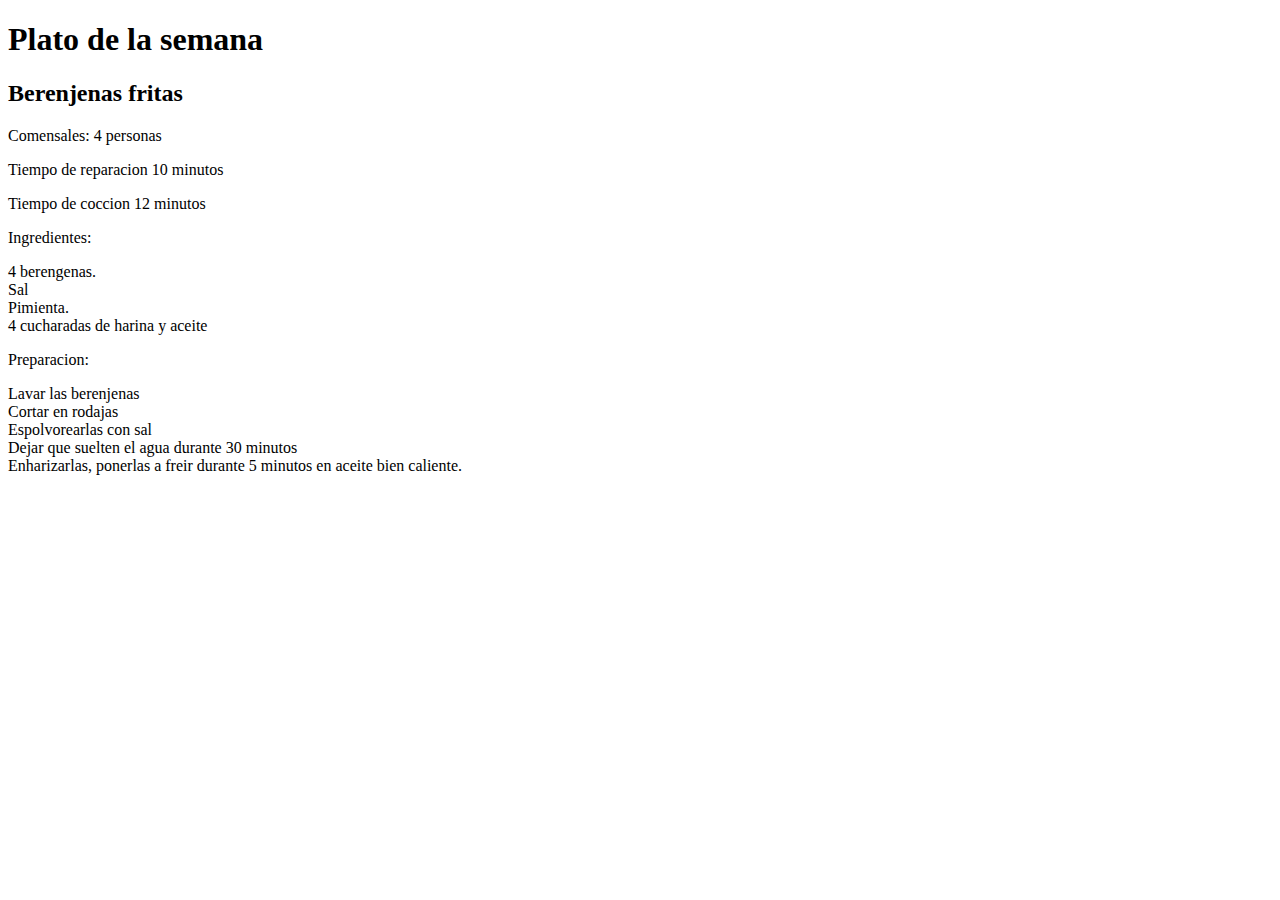
==== index.html @ 8655c0c9 "platosemana.html" ====
<!DOCTYPE html>
<html lang="en">
<head>
    <meta charset="UTF-8">
    <meta http-equiv="X-UA-Compatible" content="IE=edge">
    <meta name="viewport" content="width=device-width, initial-scale=1.0">
    <link rel="stylesheet" href="./css/style.css">
    <title>Ejercico 3</title>
</head>
<body>
    <h1>Plato de la semana</h1>

    <h2>Berenjenas fritas</h2>

    <p>Comensales: 4 personas</p>
    <p>Tiempo de reparacion 10 minutos</p>
    <p>Tiempo de coccion 12 minutos</p>

    <p>Ingredientes:</p>
     
    <p class="text">4 berengenas.</p>
    <p class="text">Sal</p>
    <p class="text">Pimienta.</p>
    <p class="text">4 cucharadas de harina y aceite</p>

    <p>Preparacion:</p>

    <p class="text">Lavar las berenjenas</p>
    <p class="text">Cortar en rodajas</p>
    <p class="text">Espolvorearlas con sal</p>
    <p class="text">Dejar que suelten el agua durante 30 minutos</p>
    <p class="text">Enharizarlas, ponerlas a freir durante 5 minutos en aceite bien caliente.</p>
    
</body>
</html>
---- css/style.css ----
.text {
    margin: 0;
}
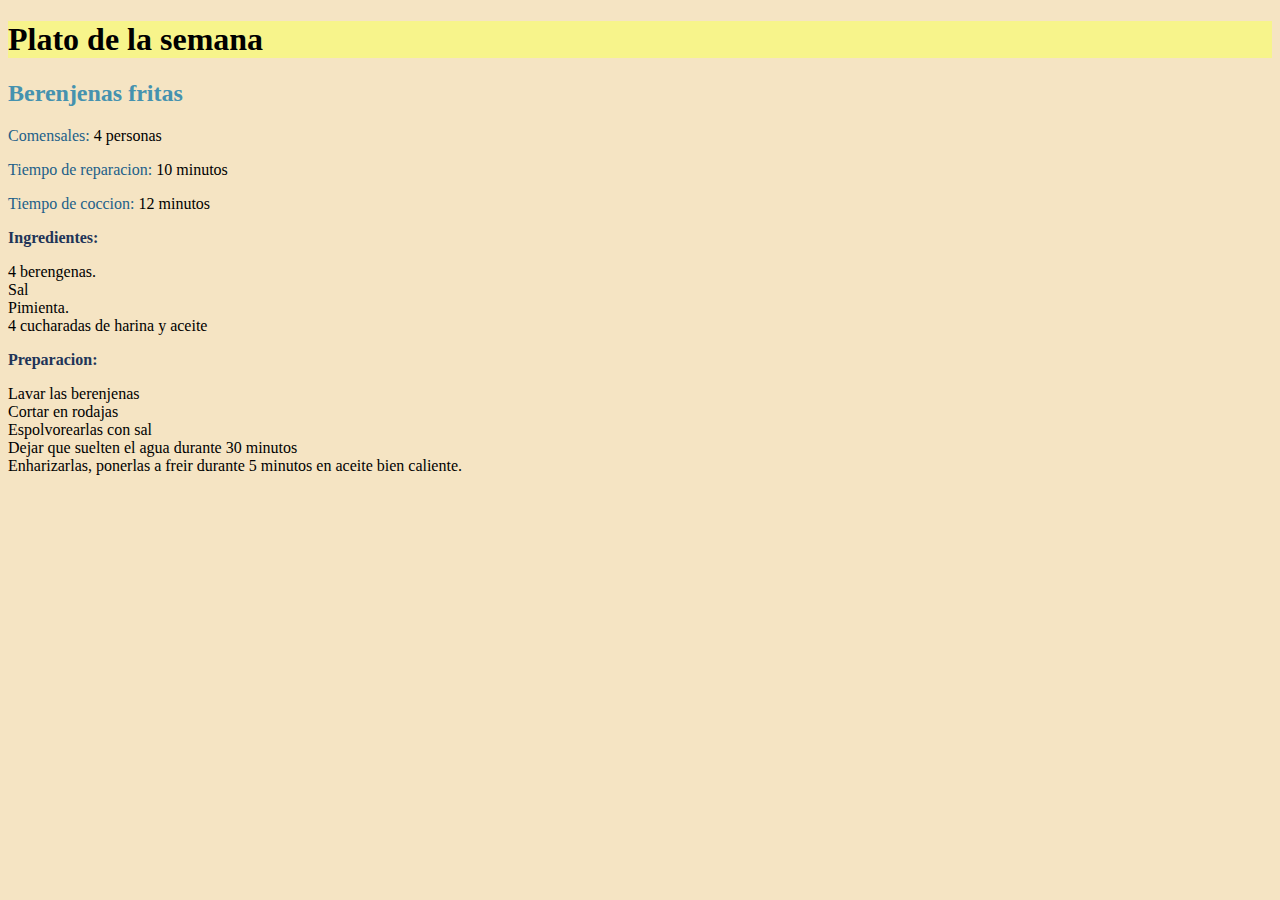
==== commit f18e2cf8: "platosemana-css" ====
--- a/index.html
+++ b/index.html
@@ -12,18 +12,19 @@
 
     <h2>Berenjenas fritas</h2>
 
-    <p>Comensales: 4 personas</p>
-    <p>Tiempo de reparacion 10 minutos</p>
-    <p>Tiempo de coccion 12 minutos</p>
+    <p><span class="span">Comensales:</span> 4 personas</p>
+    <p><span class="span">Tiempo de reparacion:</span> 10 minutos</p>
+    <p><span class="span">Tiempo de coccion:</span> 12 minutos</p>
+    
 
-    <p>Ingredientes:</p>
+    <p class="text-02"> <strong>Ingredientes:</strong></p>
      
     <p class="text">4 berengenas.</p>
     <p class="text">Sal</p>
     <p class="text">Pimienta.</p>
     <p class="text">4 cucharadas de harina y aceite</p>
 
-    <p>Preparacion:</p>
+    <p class="text-02"> <strong>Preparacion:</strong></p>
 
     <p class="text">Lavar las berenjenas</p>
     <p class="text">Cortar en rodajas</p>
--- a/css/style.css
+++ b/css/style.css
@@ -1,3 +1,22 @@
+body {
+    background-color:#f5e4c3 ;
+}
+
+h1 {
+    background-color: #f7f48b;
+}
+
+h2 {
+    color:#4592af ;
+}
+
+.span {
+    color: #226089;
+}
+
+.text-02{
+    color: #213458;
+}
 
 
 .text {
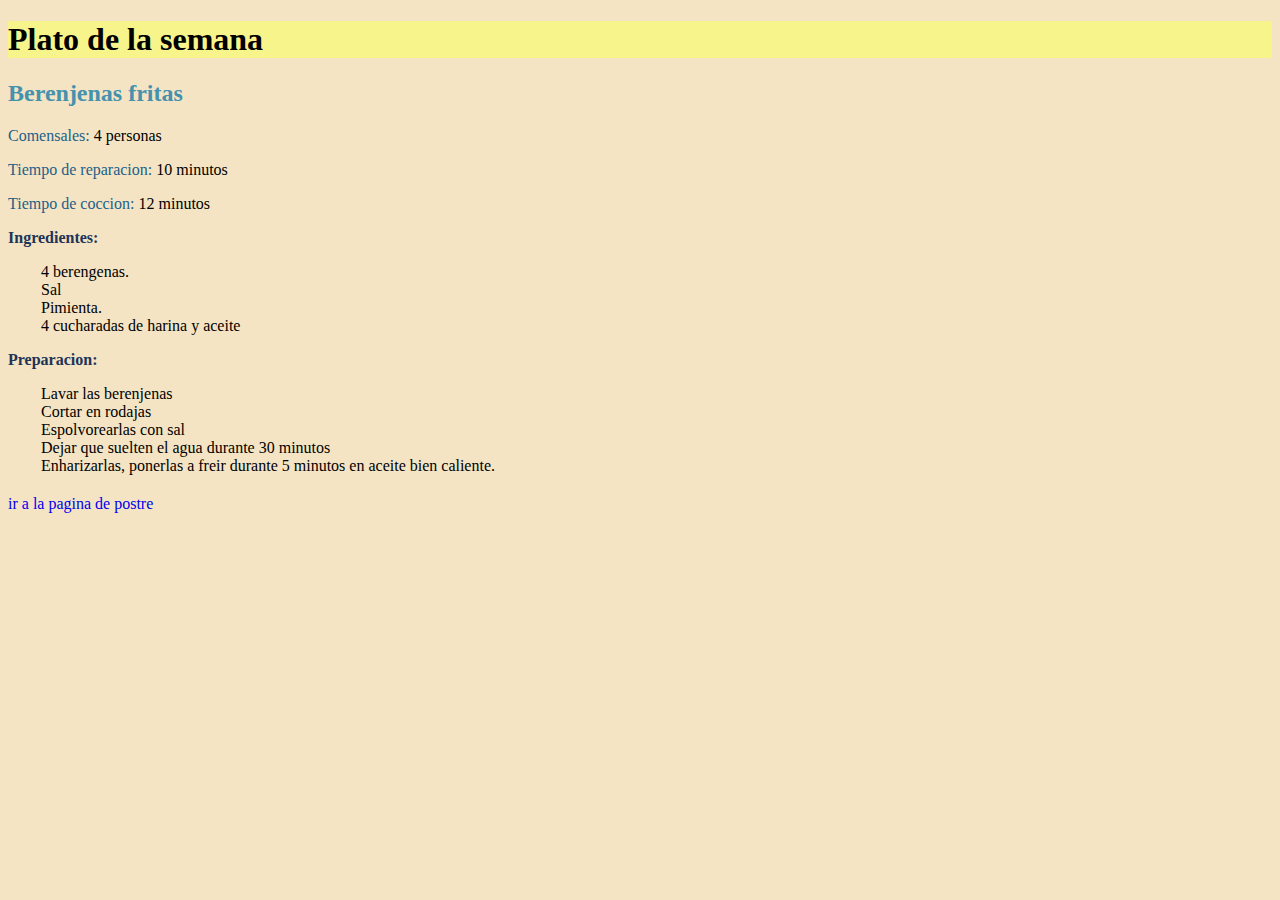
==== commit be400582: "postresemana.html-css" ====
--- a/index.html
+++ b/index.html
@@ -5,7 +5,7 @@
     <meta http-equiv="X-UA-Compatible" content="IE=edge">
     <meta name="viewport" content="width=device-width, initial-scale=1.0">
     <link rel="stylesheet" href="./css/style.css">
-    <title>Ejercico 3</title>
+    <title>Ejercico 3 Platos</title>
 </head>
 <body>
     <h1>Plato de la semana</h1>
@@ -31,6 +31,8 @@
     <p class="text">Espolvorearlas con sal</p>
     <p class="text">Dejar que suelten el agua durante 30 minutos</p>
     <p class="text">Enharizarlas, ponerlas a freir durante 5 minutos en aceite bien caliente.</p>
+
+    <a href="./pages/postre.html">ir a la pagina de postre</a>
     
 </body>
 </html>--- a/css/style.css
+++ b/css/style.css
@@ -21,4 +21,15 @@
 
 .text {
     margin: 0;
+    margin-left: 33px;
+}
+
+a {
+    display: inline-block;
+    margin-top: 20px;
+    text-decoration: none;
+}
+
+a:hover {
+    color:#4592af;
 }